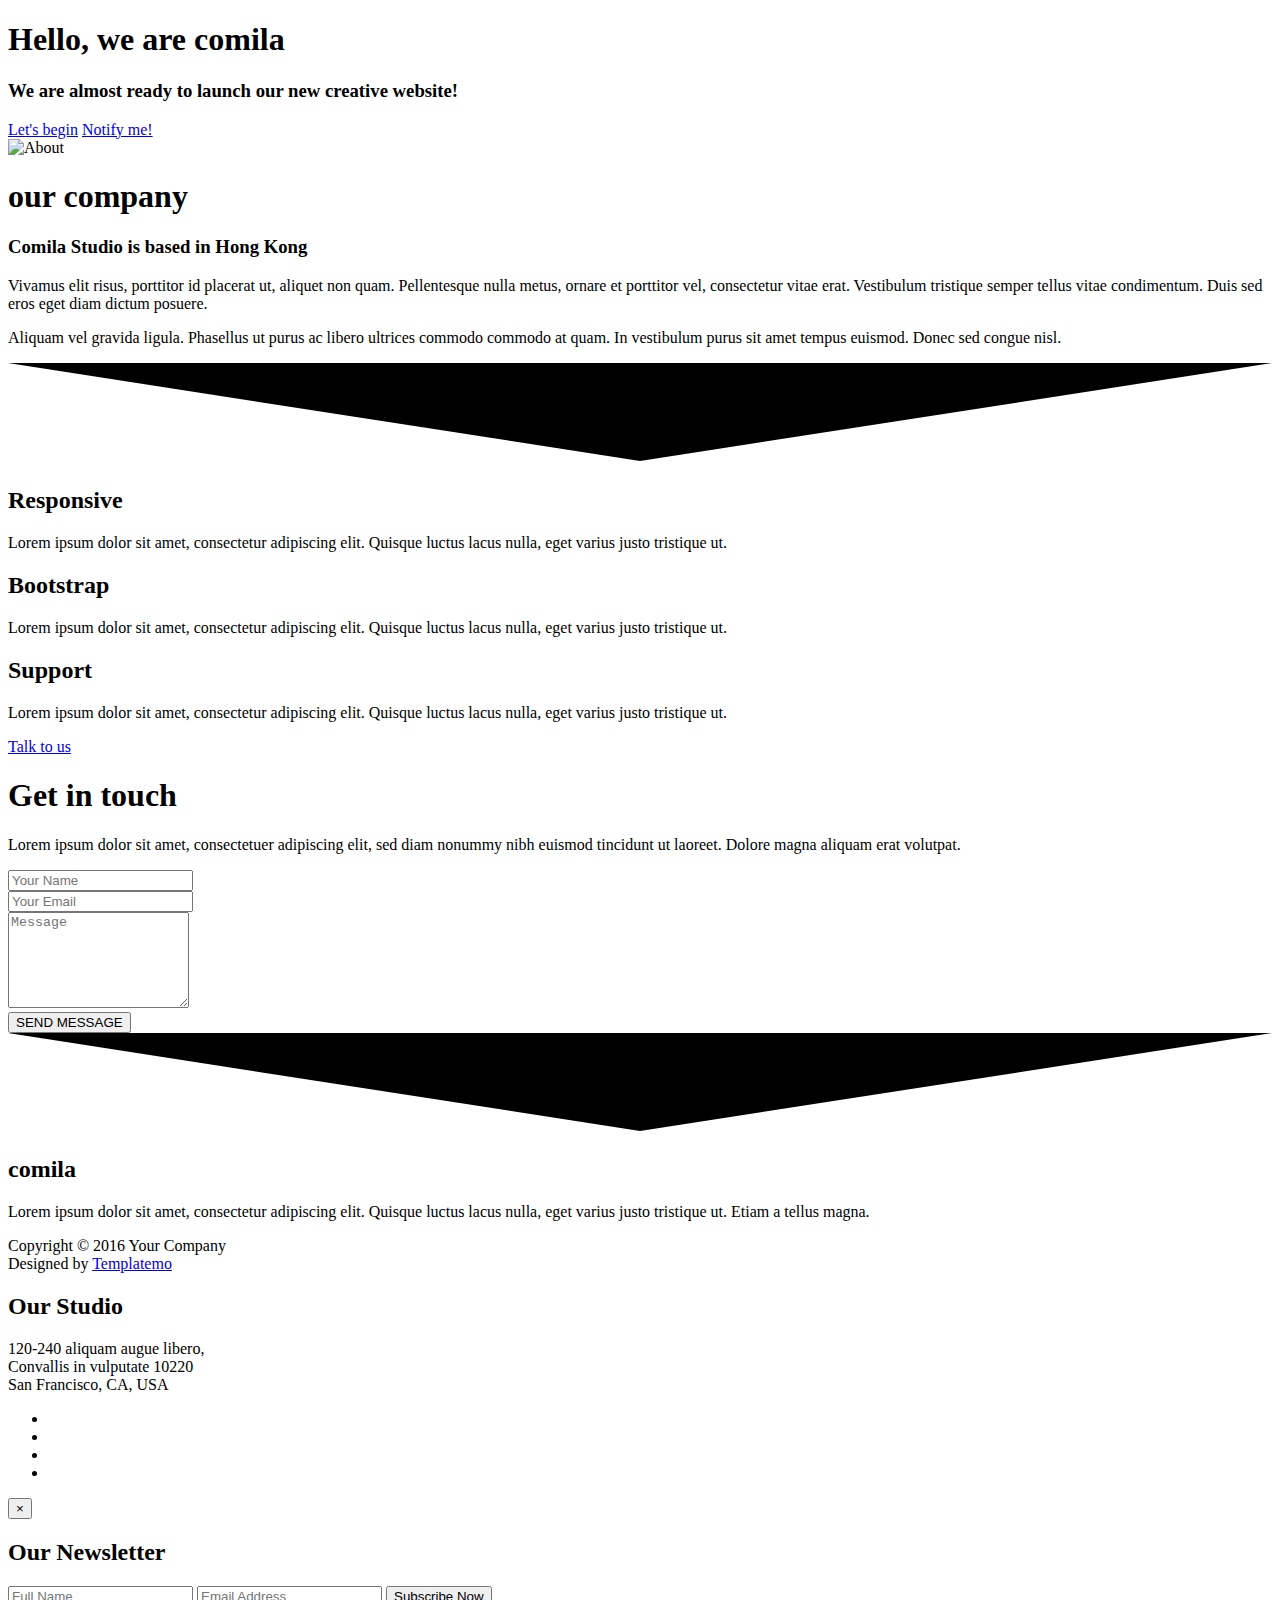
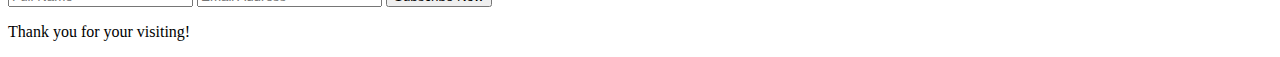
==== index.html @ 6b79e864 "Fix" ====
<!DOCTYPE html>
<html lang="en">
<head>

	<meta charset="utf-8">

	<title>Tanmay Marwah</title>
<!--
Comila Template
-->
	<meta http-equiv="X-UA-Compatible" content="IE=Edge">
	<meta name="viewport" content="width=device-width, initial-scale=1">
	<meta name="keywords" content="">
	<meta name="description" content="">

	<!-- stylesheets css -->
	<link rel="stylesheet" href="css/bootstrap.min.css">
	<link rel="stylesheet" href="css/animate.min.css">

  	<link rel="stylesheet" href="css/et-line-font.css">
	<link rel="stylesheet" href="css/font-awesome.min.css">

  	<link rel="stylesheet" href="css/vegas.min.css">
	<link rel="stylesheet" href="css/style.css">

	<link href='https://fonts.googleapis.com/css?family=Rajdhani:400,500,700' rel='stylesheet' type='text/css'>

</head>
<body>

<!-- preloader section -->
<section class="preloader">
	<div class="sk-circle">
       <div class="sk-circle1 sk-child"></div>
       <div class="sk-circle2 sk-child"></div>
       <div class="sk-circle3 sk-child"></div>
       <div class="sk-circle4 sk-child"></div>
       <div class="sk-circle5 sk-child"></div>
       <div class="sk-circle6 sk-child"></div>
      <div class="sk-circle7 sk-child"></div>
       <div class="sk-circle8 sk-child"></div>
       <div class="sk-circle9 sk-child"></div>
       <div class="sk-circle10 sk-child"></div>
       <div class="sk-circle11 sk-child"></div>
       <div class="sk-circle12 sk-child"></div>
     </div>
</section>

<!-- home section -->
<section id="home">
	<div class="container">
		<div class="row">

			<div class="col-md-offset-2 col-md-8 col-sm-12">
				<div class="home-thumb">
					<h1 class="wow fadeInUp" data-wow-delay="0.4s">Hello, we are comila</h1>
          			<h3 class="wow fadeInUp" data-wow-delay="0.6s">We are almost <strong>ready to launch</strong> our <strong>new creative</strong> website!</h3>
          			<a href="#about" class="btn btn-lg btn-default smoothScroll wow fadeInUp hidden-xs" data-wow-delay="0.8s">Let's begin</a>
        			<a href="#" data-toggle="modal" data-target="#modal1" class="btn btn-lg btn-success smoothScroll wow fadeInUp" data-wow-delay="1.0s">Notify me!</a>
				</div>
			</div>

		</div>
	</div>		
</section>

<!-- about section -->
<section id="about">
	<div class="container">
		<div class="row">

      <div class="col-md-6 col-sm-12">
        <img src="images/about-img.png" class="img-responsive wow fadeInUp" alt="About">
      </div>

			<div class="col-md-6 col-sm-12">
				<div class="about-thumb">
					<div class="section-title">
						<h1 class="wow fadeIn" data-wow-delay="0.2s">our company</h1>
						<h3 class="wow fadeInUp" data-wow-delay="0.4s">Comila Studio is based in Hong Kong</h3>
					</div>
					<div class="wow fadeInUp" data-wow-delay="0.6s">
						<p>Vivamus elit risus, porttitor id placerat ut, aliquet non quam. Pellentesque nulla metus, ornare et porttitor vel, consectetur vitae erat. Vestibulum tristique semper tellus vitae condimentum. Duis sed eros eget diam dictum posuere.</p>
						<p>Aliquam vel gravida ligula. Phasellus ut purus ac libero ultrices commodo commodo at quam. In vestibulum purus sit amet tempus euismod. Donec sed congue nisl.</p>
					</div>
				</div>
			</div>

		</div>
	</div>
</section>


<!-- feature section -->
<section id="feature">
  <div class="container">
    <div class="row">
      
      <svg preserveAspectRatio="none" viewBox="0 0 100 102" height="100" width="100%" version="1.1" xmlns="http://www.w3.org/2000/svg" class="svgcolor-light">
        <path d="M0 0 L50 100 L100 0 Z"></path>
      </svg>

      <div class="col-md-4 col-sm-6">
        <div class="media wow fadeInUp" data-wow-delay="0.4s">
          <div class="media-object media-left">
            <i class="icon icon-laptop"></i>
          </div>
          <div class="media-body">
            <h2 class="media-heading">Responsive</h2>
            <p>Lorem ipsum dolor sit amet, consectetur adipiscing elit. Quisque luctus lacus nulla, eget varius justo tristique ut.</p>
          </div>
        </div>
      </div>

      <div class="col-md-4 col-sm-6">
        <div class="media wow fadeInUp" data-wow-delay="0.8s">
          <div class="media-object media-left">
            <i class="icon icon-refresh"></i>
          </div>
          <div class="media-body">
            <h2 class="media-heading">Bootstrap</h2>
            <p>Lorem ipsum dolor sit amet, consectetur adipiscing elit. Quisque luctus lacus nulla, eget varius justo tristique ut.</p>
          </div>
        </div>
      </div>

      <div class="col-md-4 col-sm-8">
        <div class="media wow fadeInUp" data-wow-delay="1.2s">
          <div class="media-object media-left">
            <i class="icon icon-chat"></i>
          </div>
          <div class="media-body">
            <h2 class="media-heading">Support</h2>
            <p>Lorem ipsum dolor sit amet, consectetur adipiscing elit. Quisque luctus lacus nulla, eget varius justo tristique ut.</p>
          </div>
        </div>
      </div>

      <div class="clearfix text-center col-md-12 col-sm-12">
        <a href="#contact" class="btn btn-default smoothScroll">Talk to us</a>
      </div>

    </div>
  </div>
</section>

<!-- contact section -->
<section id="contact">
	<div class="container">
		<div class="row">

			<div class="col-md-offset-2 col-md-8 col-sm-12">
				<div class="section-title">
					<h1 class="wow fadeInUp" data-wow-delay="0.3s">Get in touch</h1>
					<p class="wow fadeInUp" data-wow-delay="0.6s">Lorem ipsum dolor sit amet, consectetuer adipiscing elit, sed diam nonummy nibh euismod tincidunt ut laoreet. Dolore magna aliquam erat volutpat.</p>
				</div>
				<div class="contact-form wow fadeInUp" data-wow-delay="1.0s">
					<form id="contact-form" method="post" action="#">
                        <div class="col-md-6 col-sm-6">
                          	<input name="name" type="text" class="form-control" placeholder="Your Name" required>
                        </div>
                        <div class="col-md-6 col-sm-6">
                          	<input name="email" type="email" class="form-control" placeholder="Your Email" required>
                        </div>
           			  	<div class="col-md-12 col-sm-12">
				   			<textarea name="message" class="form-control" placeholder="Message" rows="6" required></textarea>
           			  	</div>
						<div class="col-md-offset-3 col-md-6 col-sm-offset-2 col-sm-8">
							<input name="submit" type="submit" class="form-control submit" id="submit" value="SEND MESSAGE">
						</div>
					</form>
				</div>
			</div>
	
		</div>
	</div>
</section>

<!-- footer section -->
<footer>
	<div class="container">
		<div class="row">

      <svg class="svgcolor-light" preserveAspectRatio="none" viewBox="0 0 100 102" height="100" width="100%" version="1.1" xmlns="http://www.w3.org/2000/svg">
        <path d="M0 0 L50 100 L100 0 Z"></path>
      </svg>

      <div class="col-md-4 col-sm-6">
        <h2>comila</h2>
          <div class="wow fadeInUp" data-wow-delay="0.3s">
             <p>Lorem ipsum dolor sit amet, consectetur adipiscing elit. Quisque luctus lacus nulla, eget varius justo tristique ut. Etiam a tellus magna.</p>
             <p class="copyright-text">Copyright &copy; 2016 Your Company <br>
             Designed by <a rel="nofollow" href="http://www.google.com/+templatemo" target="_parent">Templatemo</a></p>
          </div>
      </div>

      <div class="col-md-1 col-sm-1"></div>

      <div class="col-md-4 col-sm-5">
        <h2>Our Studio</h2>
        <p class="wow fadeInUp" data-wow-delay="0.6s">
          120-240 aliquam augue libero,<br>
          Convallis in vulputate 10220 <br>
          San Francisco, CA, USA
        </p>
        <ul class="social-icon">
          <li><a href="#" class="fa fa-facebook wow bounceIn" data-wow-delay="0.9s"></a></li>
          <li><a href="#" class="fa fa-twitter wow bounceIn" data-wow-delay="1.2s"></a></li>
          <li><a href="#" class="fa fa-behance wow bounceIn" data-wow-delay="1.4s"></a></li>
          <li><a href="#" class="fa fa-dribbble wow bounceIn" data-wow-delay="1.6s"></a></li>
        </ul>
      </div>

		</div>
	</div>
</footer>

<!-- modal -->
<div class="modal fade" id="modal1" tabindex="-1" role="dialog" aria-labelledby="myModalLabel" aria-hidden="true">
  <div class="modal-dialog">
      <div class="modal-content modal-popup">
        <div class="modal-header">
          <button type="button" class="close" data-dismiss="modal" aria-label="Close"><span aria-hidden="true">&times;</span></button>
          <h2 class="modal-title">Our Newsletter</h2>
        </div>
        <form action="#" method="post">
          <input name="fullname" type="text" class="form-control" id="fullname" placeholder="Full Name">
          <input name="email" type="text" class="form-control" id="email" placeholder="Email Address">
          <input name="submit" type="submit" class="form-control" id="submit" value="Subscribe Now">
        </form>
        <p>Thank you for your visiting!</p>
      </div>
  </div>
</div>


<!-- Back top -->
<a href="#back-top" class="go-top"><i class="fa fa-angle-up"></i></a>

<!-- javscript js -->
<script src="js/jquery.js"></script>
<script src="js/bootstrap.min.js"></script>

<script src="js/vegas.min.js"></script>

<script src="js/wow.min.js"></script>
<script src="js/smoothscroll.js"></script>
<script src="js/custom.js"></script>

</body>
</html>
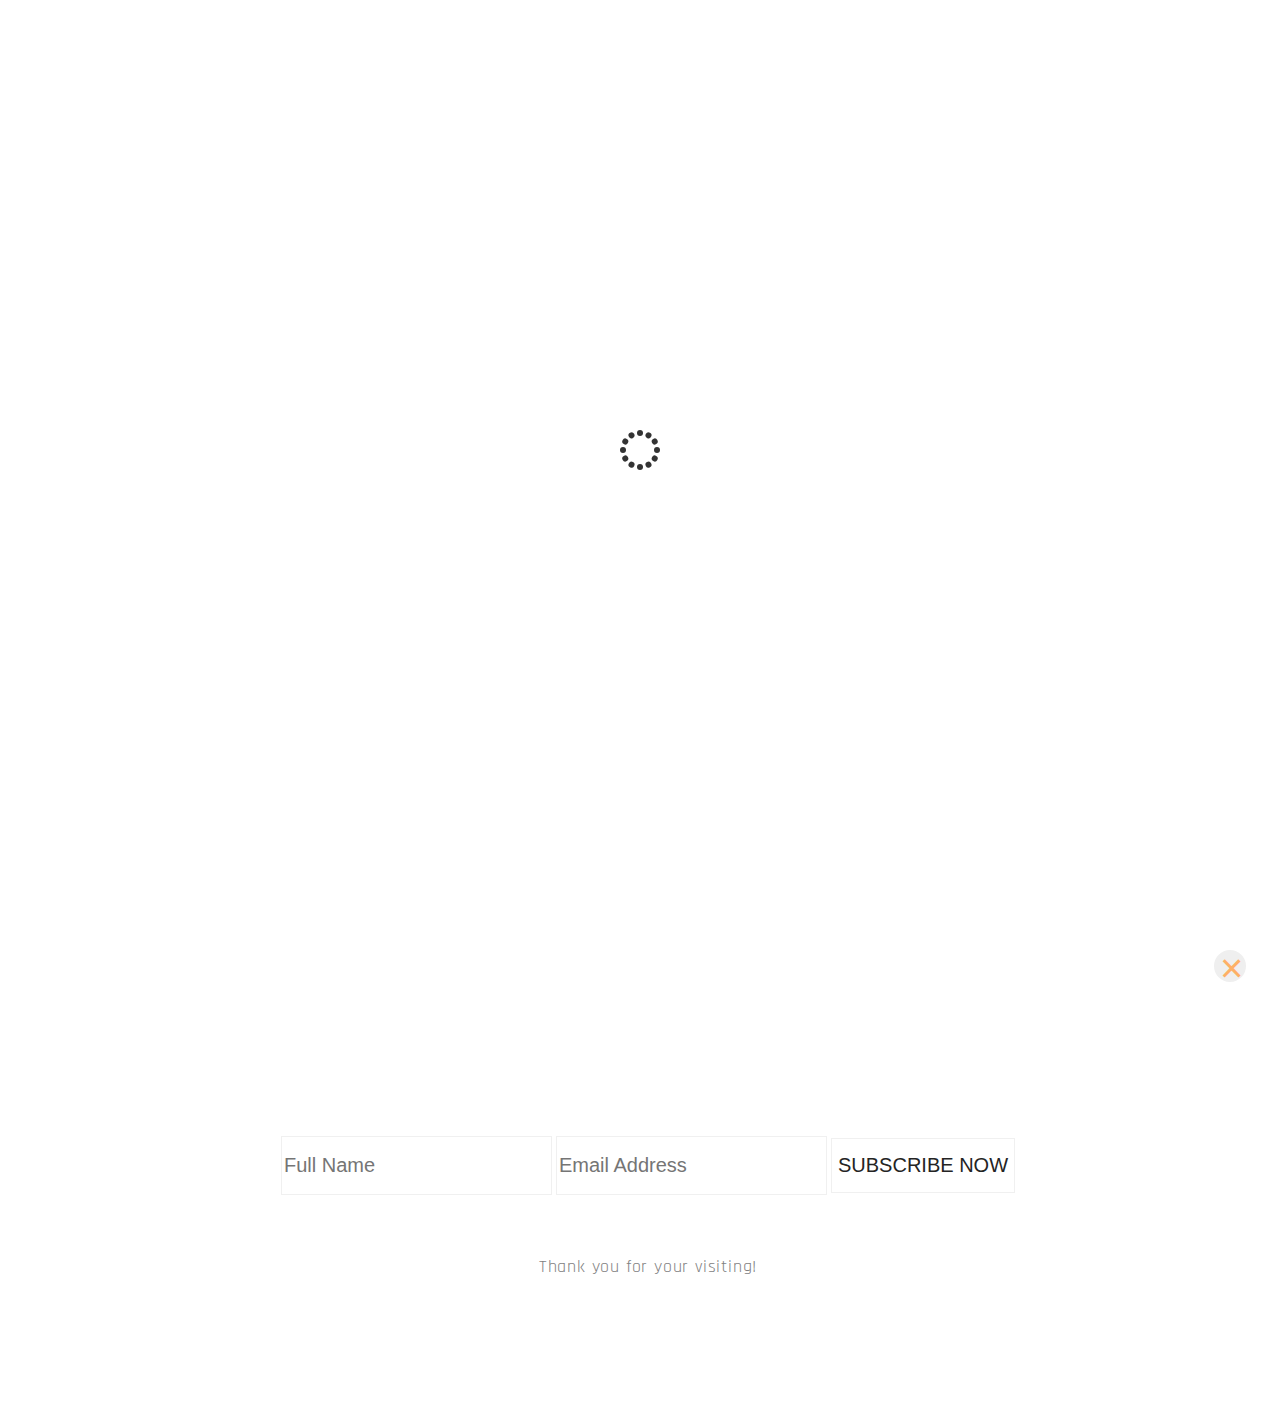
==== commit 5e277929: "Simplified Landing, Icons added for contact, Modified Formatting, Added Internship deets" ====
--- a/index.html
+++ b/index.html
@@ -1,7 +1,7 @@
 <!DOCTYPE html>
 <html lang="en">
 <head>
-
+  <link rel="icon" href="images/about-img.png">
 	<meta charset="utf-8">
 
 	<title>Tanmay Marwah</title>
@@ -46,17 +46,21 @@
      </div>
 </section>
 
+
 <!-- home section -->
 <section id="home">
 	<div class="container">
 		<div class="row">
 
-			<div class="col-md-offset-2 col-md-8 col-sm-12">
+			<div class="col-md-push-1 col-md-10 col-sm-12">
 				<div class="home-thumb">
-					<h1 class="wow fadeInUp" data-wow-delay="0.4s">Hello, we are comila</h1>
-          			<h3 class="wow fadeInUp" data-wow-delay="0.6s">We are almost <strong>ready to launch</strong> our <strong>new creative</strong> website!</h3>
-          			<a href="#about" class="btn btn-lg btn-default smoothScroll wow fadeInUp hidden-xs" data-wow-delay="0.8s">Let's begin</a>
-        			<a href="#" data-toggle="modal" data-target="#modal1" class="btn btn-lg btn-success smoothScroll wow fadeInUp" data-wow-delay="1.0s">Notify me!</a>
+					<h1 class="wow fadeInUp" data-wow-delay="0.4s">Hello, I am Tanmay Marwah</h1>
+                <h3 class="wow fadeInUp" data-wow-delay="0.6s">Programmer | <strong> Gamer </strong>| Keyboard Nerd </h3>
+                
+          			<a href="aboutme.html" class="btn btn-lg btn-success smoothScroll wow fadeInUp hidden-xs" data-wow-delay="0.8s">About Me</a>
+              <a href="projects.html"  class="btn btn-lg btn-success smoothScroll wow fadeInUp" data-wow-delay="1.0s">Projects</a>
+              <a href="accomp.html" class="btn btn-lg btn-success smoothScroll wow fadeInUp" data-wow-delay="1.2s">Accomplishments</a>
+              <a href="contacts.html" class="btn btn-lg btn-success smoothScroll wow fadeInUp" data-wow-delay="1.4s">Contact Me</a>
 				</div>
 			</div>
 
@@ -64,156 +68,12 @@
 	</div>		
 </section>
 
-<!-- about section -->
-<section id="about">
-	<div class="container">
-		<div class="row">
-
-      <div class="col-md-6 col-sm-12">
-        <img src="images/about-img.png" class="img-responsive wow fadeInUp" alt="About">
-      </div>
-
-			<div class="col-md-6 col-sm-12">
-				<div class="about-thumb">
-					<div class="section-title">
-						<h1 class="wow fadeIn" data-wow-delay="0.2s">our company</h1>
-						<h3 class="wow fadeInUp" data-wow-delay="0.4s">Comila Studio is based in Hong Kong</h3>
-					</div>
-					<div class="wow fadeInUp" data-wow-delay="0.6s">
-						<p>Vivamus elit risus, porttitor id placerat ut, aliquet non quam. Pellentesque nulla metus, ornare et porttitor vel, consectetur vitae erat. Vestibulum tristique semper tellus vitae condimentum. Duis sed eros eget diam dictum posuere.</p>
-						<p>Aliquam vel gravida ligula. Phasellus ut purus ac libero ultrices commodo commodo at quam. In vestibulum purus sit amet tempus euismod. Donec sed congue nisl.</p>
-					</div>
-				</div>
-			</div>
-
-		</div>
-	</div>
-</section>
 
 
-<!-- feature section -->
-<section id="feature">
-  <div class="container">
-    <div class="row">
-      
-      <svg preserveAspectRatio="none" viewBox="0 0 100 102" height="100" width="100%" version="1.1" xmlns="http://www.w3.org/2000/svg" class="svgcolor-light">
-        <path d="M0 0 L50 100 L100 0 Z"></path>
-      </svg>
 
-      <div class="col-md-4 col-sm-6">
-        <div class="media wow fadeInUp" data-wow-delay="0.4s">
-          <div class="media-object media-left">
-            <i class="icon icon-laptop"></i>
-          </div>
-          <div class="media-body">
-            <h2 class="media-heading">Responsive</h2>
-            <p>Lorem ipsum dolor sit amet, consectetur adipiscing elit. Quisque luctus lacus nulla, eget varius justo tristique ut.</p>
-          </div>
-        </div>
-      </div>
 
-      <div class="col-md-4 col-sm-6">
-        <div class="media wow fadeInUp" data-wow-delay="0.8s">
-          <div class="media-object media-left">
-            <i class="icon icon-refresh"></i>
-          </div>
-          <div class="media-body">
-            <h2 class="media-heading">Bootstrap</h2>
-            <p>Lorem ipsum dolor sit amet, consectetur adipiscing elit. Quisque luctus lacus nulla, eget varius justo tristique ut.</p>
-          </div>
-        </div>
-      </div>
 
-      <div class="col-md-4 col-sm-8">
-        <div class="media wow fadeInUp" data-wow-delay="1.2s">
-          <div class="media-object media-left">
-            <i class="icon icon-chat"></i>
-          </div>
-          <div class="media-body">
-            <h2 class="media-heading">Support</h2>
-            <p>Lorem ipsum dolor sit amet, consectetur adipiscing elit. Quisque luctus lacus nulla, eget varius justo tristique ut.</p>
-          </div>
-        </div>
-      </div>
 
-      <div class="clearfix text-center col-md-12 col-sm-12">
-        <a href="#contact" class="btn btn-default smoothScroll">Talk to us</a>
-      </div>
-
-    </div>
-  </div>
-</section>
-
-<!-- contact section -->
-<section id="contact">
-	<div class="container">
-		<div class="row">
-
-			<div class="col-md-offset-2 col-md-8 col-sm-12">
-				<div class="section-title">
-					<h1 class="wow fadeInUp" data-wow-delay="0.3s">Get in touch</h1>
-					<p class="wow fadeInUp" data-wow-delay="0.6s">Lorem ipsum dolor sit amet, consectetuer adipiscing elit, sed diam nonummy nibh euismod tincidunt ut laoreet. Dolore magna aliquam erat volutpat.</p>
-				</div>
-				<div class="contact-form wow fadeInUp" data-wow-delay="1.0s">
-					<form id="contact-form" method="post" action="#">
-                        <div class="col-md-6 col-sm-6">
-                          	<input name="name" type="text" class="form-control" placeholder="Your Name" required>
-                        </div>
-                        <div class="col-md-6 col-sm-6">
-                          	<input name="email" type="email" class="form-control" placeholder="Your Email" required>
-                        </div>
-           			  	<div class="col-md-12 col-sm-12">
-				   			<textarea name="message" class="form-control" placeholder="Message" rows="6" required></textarea>
-           			  	</div>
-						<div class="col-md-offset-3 col-md-6 col-sm-offset-2 col-sm-8">
-							<input name="submit" type="submit" class="form-control submit" id="submit" value="SEND MESSAGE">
-						</div>
-					</form>
-				</div>
-			</div>
-	
-		</div>
-	</div>
-</section>
-
-<!-- footer section -->
-<footer>
-	<div class="container">
-		<div class="row">
-
-      <svg class="svgcolor-light" preserveAspectRatio="none" viewBox="0 0 100 102" height="100" width="100%" version="1.1" xmlns="http://www.w3.org/2000/svg">
-        <path d="M0 0 L50 100 L100 0 Z"></path>
-      </svg>
-
-      <div class="col-md-4 col-sm-6">
-        <h2>comila</h2>
-          <div class="wow fadeInUp" data-wow-delay="0.3s">
-             <p>Lorem ipsum dolor sit amet, consectetur adipiscing elit. Quisque luctus lacus nulla, eget varius justo tristique ut. Etiam a tellus magna.</p>
-             <p class="copyright-text">Copyright &copy; 2016 Your Company <br>
-             Designed by <a rel="nofollow" href="http://www.google.com/+templatemo" target="_parent">Templatemo</a></p>
-          </div>
-      </div>
-
-      <div class="col-md-1 col-sm-1"></div>
-
-      <div class="col-md-4 col-sm-5">
-        <h2>Our Studio</h2>
-        <p class="wow fadeInUp" data-wow-delay="0.6s">
-          120-240 aliquam augue libero,<br>
-          Convallis in vulputate 10220 <br>
-          San Francisco, CA, USA
-        </p>
-        <ul class="social-icon">
-          <li><a href="#" class="fa fa-facebook wow bounceIn" data-wow-delay="0.9s"></a></li>
-          <li><a href="#" class="fa fa-twitter wow bounceIn" data-wow-delay="1.2s"></a></li>
-          <li><a href="#" class="fa fa-behance wow bounceIn" data-wow-delay="1.4s"></a></li>
-          <li><a href="#" class="fa fa-dribbble wow bounceIn" data-wow-delay="1.6s"></a></li>
-        </ul>
-      </div>
-
-		</div>
-	</div>
-</footer>
 
 <!-- modal -->
 <div class="modal fade" id="modal1" tabindex="-1" role="dialog" aria-labelledby="myModalLabel" aria-hidden="true">
--- a/css/style.css
+++ b/css/style.css
@@ -0,0 +1,686 @@
+/*
+
+Comila Template
+
+http://www.templatemo.com/tm-490-comila
+
+*/
+
+body
+	{
+		background: #ffffff;
+   font-family: 'Rajdhani', sans-serif;
+    font-weight: 400;
+	}
+
+html,body {
+  width: 100%;
+  overflow-x: hidden;
+}
+
+html {
+  font-size: 100%;
+}
+
+h1,h2,h3 {
+  font-weight: 500;
+  letter-spacing: 0.3rem;
+  text-transform: uppercase;
+}
+
+h1 {
+  font-size: 2.8rem;
+  font-weight: 700;
+}
+
+h2 {
+  color: #ffffff;
+  padding-bottom: 10px;
+}
+
+h3 {
+  font-size: 1rem;
+  line-height: 2rem;
+}
+
+p {
+  color: #828282;
+  letter-spacing: 0.8px;
+  line-height: 28px;
+  font-size: 18px;
+}
+
+strong {
+  color: #feb066;
+  font-weight: 700;
+}
+
+#about,
+#feature,
+#contact {
+  background: #ffffff;
+}
+
+#about,
+#feature,
+#contact,
+footer {
+  padding-top: 100px;
+  padding-bottom: 100px;
+}
+
+.section-title {
+  padding-bottom: 62px;
+}
+.section-title h1 {
+  padding-bottom: 10px;
+}
+#about .section-title {
+  padding-bottom: 22px;
+}
+#contact .section-title {
+  text-align: center;
+}
+
+
+/* preloader section  */
+.preloader {
+  position: fixed;
+  top: 0;
+  left: 0;
+  width: 100%;
+  height: 100%;
+  z-index: 99999;
+  display: flex;
+  flex-flow: row nowrap;
+  justify-content: center;
+  align-items: center;
+  background: none repeat scroll 0 0 #ffffff;
+}
+
+.sk-circle {
+  margin: 40px auto;
+  width: 40px;
+  height: 40px;
+  position: relative; }
+  .sk-circle .sk-child {
+    width: 100%;
+    height: 100%;
+    position: absolute;
+    left: 0;
+    top: 0; }
+  .sk-circle .sk-child:before {
+    content: '';
+    display: block;
+    margin: 0 auto;
+    width: 15%;
+    height: 15%;
+    background-color: #333;
+    border-radius: 100%;
+    -webkit-animation: sk-circleBounceDelay 1.2s infinite ease-in-out both;
+            animation: sk-circleBounceDelay 1.2s infinite ease-in-out both; }
+  .sk-circle .sk-circle2 {
+    -webkit-transform: rotate(30deg);
+        -ms-transform: rotate(30deg);
+            transform: rotate(30deg); }
+  .sk-circle .sk-circle3 {
+    -webkit-transform: rotate(60deg);
+        -ms-transform: rotate(60deg);
+            transform: rotate(60deg); }
+  .sk-circle .sk-circle4 {
+    -webkit-transform: rotate(90deg);
+        -ms-transform: rotate(90deg);
+            transform: rotate(90deg); }
+  .sk-circle .sk-circle5 {
+    -webkit-transform: rotate(120deg);
+        -ms-transform: rotate(120deg);
+            transform: rotate(120deg); }
+  .sk-circle .sk-circle6 {
+    -webkit-transform: rotate(150deg);
+        -ms-transform: rotate(150deg);
+            transform: rotate(150deg); }
+  .sk-circle .sk-circle7 {
+    -webkit-transform: rotate(180deg);
+        -ms-transform: rotate(180deg);
+            transform: rotate(180deg); }
+  .sk-circle .sk-circle8 {
+    -webkit-transform: rotate(210deg);
+        -ms-transform: rotate(210deg);
+            transform: rotate(210deg); }
+  .sk-circle .sk-circle9 {
+    -webkit-transform: rotate(240deg);
+        -ms-transform: rotate(240deg);
+            transform: rotate(240deg); }
+  .sk-circle .sk-circle10 {
+    -webkit-transform: rotate(270deg);
+        -ms-transform: rotate(270deg);
+            transform: rotate(270deg); }
+  .sk-circle .sk-circle11 {
+    -webkit-transform: rotate(300deg);
+        -ms-transform: rotate(300deg);
+            transform: rotate(300deg); }
+  .sk-circle .sk-circle12 {
+    -webkit-transform: rotate(330deg);
+        -ms-transform: rotate(330deg);
+            transform: rotate(330deg); }
+  .sk-circle .sk-circle2:before {
+    -webkit-animation-delay: -1.1s;
+            animation-delay: -1.1s; }
+  .sk-circle .sk-circle3:before {
+    -webkit-animation-delay: -1s;
+            animation-delay: -1s; }
+  .sk-circle .sk-circle4:before {
+    -webkit-animation-delay: -0.9s;
+            animation-delay: -0.9s; }
+  .sk-circle .sk-circle5:before {
+    -webkit-animation-delay: -0.8s;
+            animation-delay: -0.8s; }
+  .sk-circle .sk-circle6:before {
+    -webkit-animation-delay: -0.7s;
+            animation-delay: -0.7s; }
+  .sk-circle .sk-circle7:before {
+    -webkit-animation-delay: -0.6s;
+            animation-delay: -0.6s; }
+  .sk-circle .sk-circle8:before {
+    -webkit-animation-delay: -0.5s;
+            animation-delay: -0.5s; }
+  .sk-circle .sk-circle9:before {
+    -webkit-animation-delay: -0.4s;
+            animation-delay: -0.4s; }
+  .sk-circle .sk-circle10:before {
+    -webkit-animation-delay: -0.3s;
+            animation-delay: -0.3s; }
+  .sk-circle .sk-circle11:before {
+    -webkit-animation-delay: -0.2s;
+            animation-delay: -0.2s; }
+  .sk-circle .sk-circle12:before {
+    -webkit-animation-delay: -0.1s;
+            animation-delay: -0.1s; }
+
+@-webkit-keyframes sk-circleBounceDelay {
+  0%, 80%, 100% {
+    -webkit-transform: scale(0);
+            transform: scale(0); }
+  40% {
+    -webkit-transform: scale(1);
+            transform: scale(1); } }
+
+@keyframes sk-circleBounceDelay {
+  0%, 80%, 100% {
+    -webkit-transform: scale(0);
+            transform: scale(0); }
+  40% {
+    -webkit-transform: scale(1);
+            transform: scale(1); } }
+
+#slideshow {
+  top: 0;
+  left: 0;
+  z-index: -10;
+  width: 100vw;
+  backface-visibility: hidden;
+}
+
+
+/* home section */
+#home {
+  display: -webkit-box;
+  display: -webkit-flex;
+  display: -ms-flexbox;
+  display: flex;
+  -webkit-box-align: center;
+  -webkit-align-items: center;
+      -ms-flex-align: center;
+        align-items: center;
+  text-align: center;
+  height: 100vh;
+  color: #ffffff;
+  
+}
+
+#home .home-thumb {
+  text-align: center;
+  
+}
+
+#home .btn {
+    background: transparent;
+    border: 3px solid #ffffff;
+    border-radius: 0px;
+    color: #ffffff;
+    font-weight: 700;
+    letter-spacing: 1px;
+    padding: 14px 36px;
+    margin-top: 42px;
+    margin-right: 16px;
+    -webkit-transition: all 0.4s ease-in-out;
+    transition: all 0.4s ease-in-out;
+    
+}
+
+#home .btn:hover {
+  background: #feb066;
+  color: #ffffff;
+  border-color: transparent;
+}
+
+#home .btn-success {
+    background: #ffffff;
+    color: #242424;
+    border-color: transparent;
+}
+
+
+/* about section */
+#about h3 {
+    margin-top: 0px;
+}
+
+#about .about-thumb {
+  padding-top: 10px;
+}
+
+
+/* feature section */
+#feature {
+  background: transparent;
+}
+
+#feature .icon {
+  color: #ffffff;
+  font-size: 42px;
+  padding-right: 14px;
+}
+
+#feature p {
+  color: #333;
+}
+
+#feature .btn {
+    background: transparent;
+    border: 3px solid #ffffff;
+    border-radius: 0px;
+    color: #ffffff;
+    font-size: 18px;
+    font-weight: 700;
+    letter-spacing: 1px;
+    padding: 14px 36px;
+    margin-top: 62px;
+    margin-right: 16px;
+    -webkit-transition: all 0.4s ease-in-out;
+    transition: all 0.4s ease-in-out;
+}
+
+#feature .btn:hover {
+  background: #ffffff;
+  color: #333;
+  border-color: transparent;
+}
+
+
+
+/* contact section  */
+#contact .form-control {
+  background: transparent;
+  border: 1px solid #f0f0f0;
+  border-radius: 0px;
+  box-shadow: none;
+  font-size: 16px;
+  margin-bottom: 16px;
+  transition: all 0.4s ease-in-out;
+}
+
+#contact .form-control:hover {
+  border-color: #999;
+}
+
+#contact input {height: 55px;}
+
+#contact input[type='submit'] {
+  background: #242424;
+  border: none;
+  color: #ffffff;
+  font-size: 15px;
+  font-weight: 400;
+  letter-spacing: 2px;
+  transition: all 0.4s ease-in-out;
+  margin-top: 10px;
+}
+
+#contact input[type='submit']:hover {
+  background: #feb066;
+}
+
+
+/* footer section  */
+footer {
+  background: transparent;
+}
+
+footer .copyright-text {
+  padding-top: 10px;
+}
+
+footer a {
+	color: #fff;
+}
+
+footer a:hover {
+	color: #FF6;
+}
+
+/* svg */
+.svgcolor-light {
+  /*position: absolute;
+  top: 0;
+  left: 0; */
+  position: relative;
+  bottom: 104px;
+}
+.svgcolor-light > path {
+  fill: white;
+  stroke: white;
+  stroke-width: 0;
+}
+
+/* modal */
+.modal-dialog .modal-content {
+  background: url('../images/modal-bg.jpg') no-repeat;
+  background-size: cover;
+  background-position: center center;
+  border-radius: 0;
+  text-align: center;
+  padding: 100px 50px 100px 50px;
+  position: relative;
+}
+
+.btn:focus {
+  outline: none;
+}
+
+.modal-header {
+  border-bottom: 0px;
+}
+
+.modal-dialog .close {
+  color: #feb066;
+  font-size: 40px;
+  font-weight: 300;
+  text-shadow: none;
+  opacity: 1;
+  position: absolute;
+  top: 40px;
+  right: 40px;
+  border: 2px solid #ffffff;
+  border-radius: 100px;
+  width: 36px;
+  height: 36px;
+  line-height: 35px;
+  text-align: center;
+}
+.modal-dialog .close:focus {
+  outline: none;
+}
+
+.modal-dialog form {
+  padding: 20px;
+}
+.modal-dialog form input {
+  height: 55px;
+}
+.modal-dialog form .form-control {
+  background: transparent;
+  border: 1px solid #f0f0f0;
+  border-radius: 0px;
+  box-shadow: none;
+  font-size: 20px;
+  color: #fff;
+  margin-bottom: 20px;
+  transition: all 0.4s ease-in-out;
+}
+
+.modal-dialog form input[type="submit"] {
+  background: #ffffff;
+  color: #242424;
+  text-transform: uppercase;
+  margin-top: 30px;
+}
+.modal-dialog form input[type="submit"]:hover {
+  background: #feb066;
+  border-color: transparent;
+  color: #ffffff;
+}
+
+/* Back top */
+.go-top {
+  background-color: #eee;
+  bottom: 2em;
+  right: 2em;
+  color: #111112;
+  font-size: 22px;
+  display: none;
+  position: fixed;
+  text-decoration: none;
+  width: 50px;
+  height: 50px;
+  line-height: 50px;
+  text-align: center;
+  transition: all 0.4s ease-in-out;
+}
+
+.go-top:hover {
+    background: #feb066;
+    color: #ffffff;
+}
+
+
+/* social icon section  */
+.social-icon {
+  padding: 0;
+  margin: 0;
+}
+
+.social-icon li {
+  list-style: none;
+  display: inline-block;
+}
+
+.social-icon li a {
+  border-radius: 100px;
+  color: #626262;
+  font-size: 18px;
+  text-decoration: none;
+  transition: all 0.4s ease-in-out;
+  width: 42px;
+  height: 42px;
+  line-height: 42px;
+  text-align: center;
+  margin-top: 12px;
+  margin-right: 10px;
+}
+
+.social-icon li a:hover {
+  background-color: #ffffff;
+  color: #111112;
+}
+
+/* Mobile Responsive */
+@media (max-width: 980px) {
+
+  h1 {
+    font-size: 2.4rem;
+  }
+
+  #home {
+    height: 65vh;
+  }
+
+  #about .section-title {
+    padding-bottom: 12px;
+  }
+
+  #feature .col-md-4 {
+    padding-bottom: 32px;
+  }
+
+}
+
+
+@media (max-width: 768px) {
+
+  h1 {
+    font-size: 2rem;
+  }
+
+  h2 {
+    font-size: 1.6rem;
+  }
+
+  h3 {
+    font-size: 0.8rem;
+    line-height: 1.3rem;
+  }
+
+}
+
+
+@media (max-width: 700px) {
+
+  #home {height: 100vh;}
+
+  .modal-dialog .modal-content {
+    padding: 50px 20px;
+  }
+
+  footer {text-align: center;}
+  footer .col-sm-6 {
+    padding-bottom: 32px;
+  }
+
+  .modal-dialog .close {
+  font-size: 35px;
+  width: 25px;
+  height: 25px;
+  line-height: 25px;
+}
+
+}
+
+.right {
+  text-align: right;
+  float: right;
+}
+
+ul {
+  list-style-type: none;
+  margin: 0;
+  padding: 0;
+  overflow: hidden;
+  background-color: #333;
+}
+
+li {
+  float: left;
+}
+
+li a {
+  display: block;
+  color: white;
+  text-align: center;
+  padding: 14px 16px;
+  text-decoration: none;
+}
+
+/* Change the link color to #111 (black) on hover */
+li a:hover {
+  background-color: #111;
+}
+
+.active {
+  background-color: #4CAF50;
+}
+
+
+
+.fa {
+  padding: 20px;
+  font-size: 30px;
+  width: 30px;
+  text-align: center;
+  text-decoration: none;
+  border-radius: 50%;
+}
+
+
+/* Add a hover effect if you want */
+.fa:hover {
+  opacity: 0.7;
+}
+
+/* Set a specific color for each brand */
+
+/* Facebook */
+.fa-facebook {
+  background: #3B5998;
+  color: white;
+}
+
+/* Twitter */
+.fa-twitter {
+  background: #55ACEE;
+  color: white;
+}
+
+
+
+$redColor: rgba(244,67,54,1);
+$blueColor:rgba(33,150,243,1);
+
+.flex-center {
+  width: 100%;
+  min-height: 50vh;
+  
+  background: #000;
+  
+  display: -webkit-box;
+  display: -webkit-flex;
+  display: -ms-flexbox;
+  display: flex;
+  -webkit-box-pack: center;
+  -webkit-justify-content: center;
+      -ms-flex-pack: center;
+          justify-content: center;
+  -webkit-box-align: center;
+  -webkit-align-items: center;
+      -ms-flex-align: center;
+          align-items: center;
+}
+
+.icon-3d {
+  padding: 10px;
+  -webkit-animation: icon3d 200ms 10;
+  animation: icon3d 200ms 10;
+  color: #fff;
+  &:hover {
+    -webkit-animation: icon3d 200ms infinite;
+          animation: icon3d 200ms infinite;
+  }
+}
+
+@keyframes icon3d {
+  0% {
+    text-shadow: 5px 4px $redColor, -5px -6px $blueColor;
+  }
+  25% {
+    text-shadow: -5px -6px $redColor, 5px 4px $blueColor;
+  }
+  50% {
+    text-shadow: 5px -4px $redColor, -8px 4px $blueColor;
+  }
+  75% {
+    text-shadow: -8px -4px $redColor, -5px -4px $blueColor;
+  }
+  100% {
+    text-shadow: -5px 0 $redColor, 5px -4px $blueColor;
+  }
+}